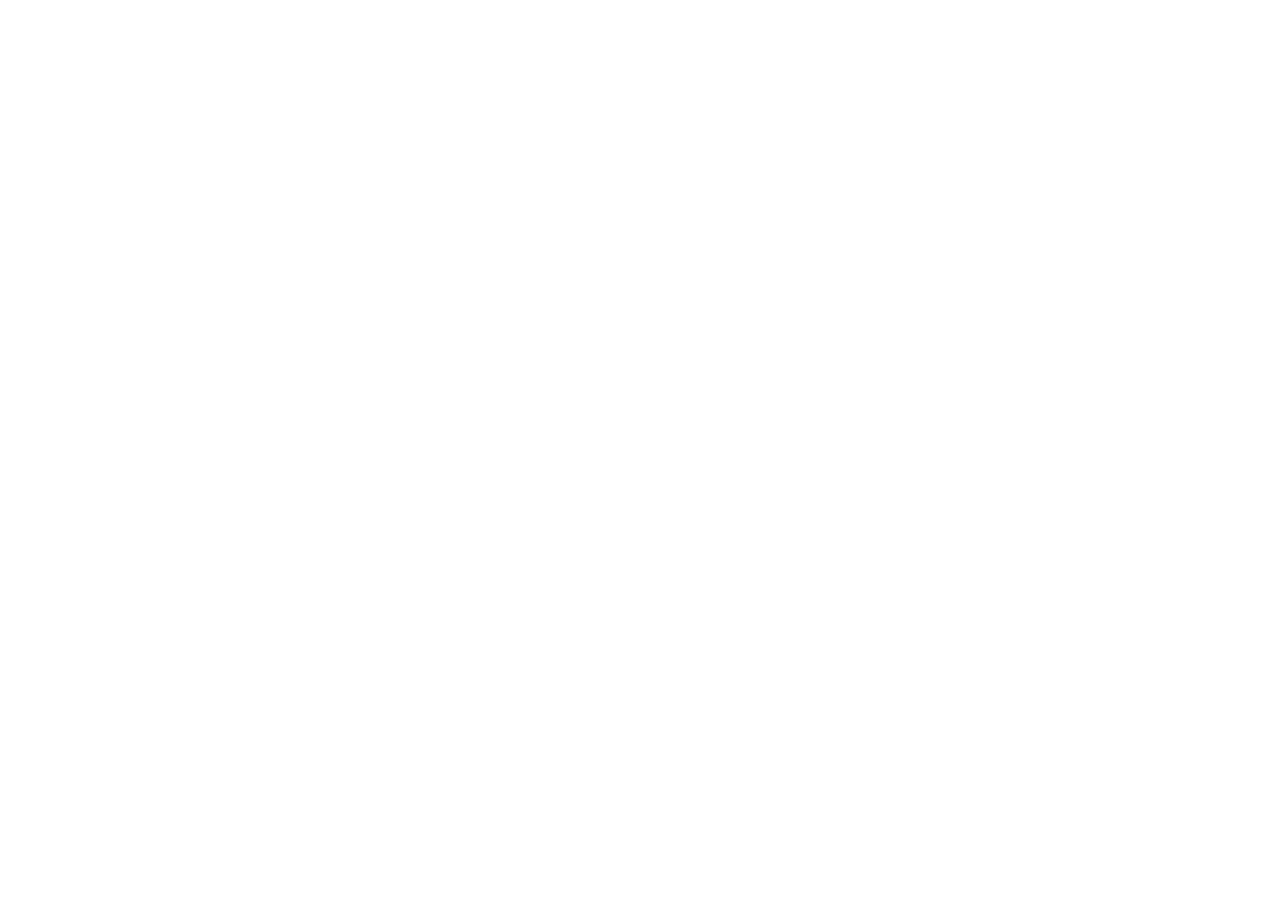
==== index.html @ 7ad18ec7 "211202-0351" ====
<!DOCTYPE html>
<html lang="ko">

<head>
    <title>Udigo</title>
    <meta charset="utf-8">

    <meta name="viewport" content="width=device-width, initial-scale=1.0, user-scalable=no, maximum-scale=1.0, minimum-scale=1.0">
    
    <!-- open graph -->
    <meta name="title" property="og:title" content="Udigo">
    <meta name="type" property="og:type" content="website">
    <meta name="description" property="og:description" content="위치 공유 소셜 미디어 서비스">
    <meta name="title" property="og:url" content="https://udigo.netlify.app">
    <meta name="images" property="og:image" content="https://github.com/canplane/Udigo-frontend/blob/main/resrc/op-image.png?raw=true">

    <meta http-equiv="refresh" content="1;URL=./friendList.html">
</head>

<body></body>

</html>
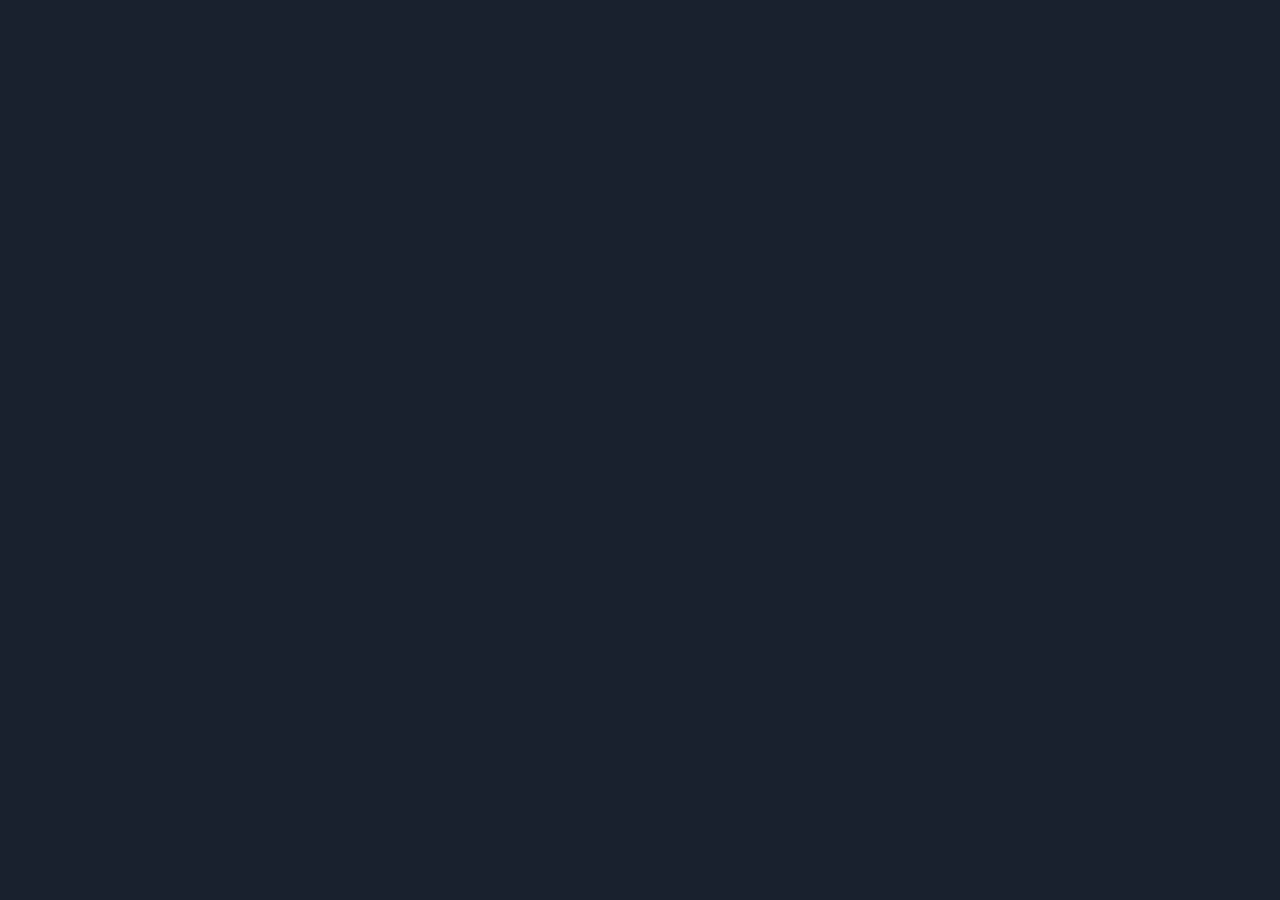
==== commit 8ba8e4fa: "211203-0751" ====
--- a/index.html
+++ b/index.html
@@ -14,7 +14,11 @@
     <meta name="title" property="og:url" content="https://udigo.netlify.app">
     <meta name="images" property="og:image" content="https://github.com/canplane/Udigo-frontend/blob/main/resrc/op-image.png?raw=true">
 
-    <meta http-equiv="refresh" content="1;URL=./friendList.html">
+    <!-- css -->
+    <link rel="stylesheet" href="css/main.css">
+
+    <!-- redirection -->
+    <meta http-equiv="refresh" content="1;URL=./friend.html">
 </head>
 
 <body></body>
--- a/css/main.css
+++ b/css/main.css
@@ -0,0 +1,487 @@
+@charset "utf-8";
+
+
+
+/* fonts */
+
+@font-face {
+	font-family: 'Pretendard Variable';
+	font-weight: 45 920;
+	font-style: normal;
+	font-display: swap;
+	src: local('Pretendard Variable'), url('../resrc/font/PretendardVariable.woff2') format('woff2-variations');
+}
+
+@font-face {
+	font-family: 'Pretendard';
+	font-weight: 900;
+	font-display: swap;
+	src: local('Pretendard Black'), url('../resrc/font/Pretendard-Black.woff') format('woff');
+}
+@font-face {
+	font-family: 'Pretendard';
+	font-weight: 800;
+	font-display: swap;
+	src: local('Pretendard ExtraBold'), url('../resrc/font/Pretendard-ExtraBold.woff') format('woff');
+}
+@font-face {
+	font-family: 'Pretendard';
+	font-weight: 700;
+	font-display: swap;
+	src: local('Pretendard Bold'), url('../resrc/font/Pretendard-Bold.woff') format('woff');
+}
+@font-face {
+	font-family: 'Pretendard';
+	font-weight: 600;
+	font-display: swap;
+	src: local('Pretendard SemiBold'), url('../resrc/font/Pretendard-SemiBold.woff') format('woff');
+}
+@font-face {
+	font-family: 'Pretendard';
+	font-weight: 500;
+	font-display: swap;
+	src: local('Pretendard Medium'), url('../resrc/font/Pretendard-Medium.woff') format('woff');
+}
+@font-face {
+	font-family: 'Pretendard';
+	font-weight: 400;
+	font-display: swap;
+	src: local('Pretendard Regular'), url('../resrc/font/Pretendard-Regular.woff') format('woff');
+}
+@font-face {
+	font-family: 'Pretendard';
+	font-weight: 300;
+	font-display: swap;
+	src: local('Pretendard Light'), url('../resrc/font/Pretendard-Light.woff') format('woff');
+}
+@font-face {
+	font-family: 'Pretendard';
+	font-weight: 200;
+	font-display: swap;
+	src: local('Pretendard ExtraLight'), url('../resrc/font/Pretendard-ExtraLight.woff') format('woff');
+}
+@font-face {
+	font-family: 'Pretendard';
+	font-weight: 100;
+	font-display: swap;
+	src: local('Pretendard Thin'), url('../resrc/font/Pretendard-Thin.woff') format('woff');
+}
+
+
+
+/* layout */
+
+html {
+	box-sizing: border-box;
+}
+*, *:before, *:after {
+	box-sizing: inherit;
+    
+    font-family: inherit;
+    color: #fff;
+}
+
+html,
+body {
+    margin: 0;
+    padding: 0;
+    height: 100%;
+    width: 100%;
+
+    font-family: 'Pretendard', 'Pretendard Variable', 
+        -apple-system, BlinkMacSystemFont, Apple SD Gothic Neo, 
+        Helvetica Neue, Roboto, Helvetica, Noto Sans KR, Malgun Gothic, sans-serif,
+        Apple Color Emoji, Segoe UI Emoji !important;
+    
+    background-color: rgb(24, 34, 45);
+    font-size: 16px;
+}
+
+
+h1, h2, h3, h4, h5, h6, p, li {
+    margin: 0;
+    padding: 0;
+	color: #fff;
+	line-height: 140%;
+}
+
+[class^="material-icons"] {
+    color: #fff;
+}
+
+
+
+ul {
+    list-style: none;
+    margin: 0;
+    padding: 0;
+}
+
+a {
+    text-decoration: none;
+    color: inherit;
+}
+
+button {
+    color: #fff;
+	background: none;
+	border: none;
+	padding: 0;
+    font-size: 1rem;
+}
+
+
+
+/* MainView */
+
+.icon {
+    display: flex;
+    align-items: center;
+    justify-content: center;
+    width: 3rem;
+    height: 3rem;
+}
+.icon > [class^="material-icons"] {
+	color: rgb(177, 195, 212);
+    font-size: 1.5rem;
+}
+
+.icon.icon-badge {
+    position: relative;
+}
+.icon.icon-badge.new::after,
+#my_notices .notice-item.new .icon::after {
+    content: "";
+    display: block;
+    width: .375rem;
+    height: .375rem;
+    border-radius: 100%;
+    background-color: #fd3333;
+
+    position: absolute;
+    top: .75rem;
+    right: .5rem;
+}
+
+
+
+/* navbar */
+
+#navbar {
+	height: 4rem;
+    margin: 0 .25rem;
+	display: flex;
+	justify-content: space-between;
+	align-items: center;
+}
+#navbar > .brand {
+	height: 1.625rem;
+	margin: 0 .75rem;
+}
+#navbar > ul {
+    margin: 0;
+    display: flex;
+}
+
+
+
+#navbar-back {
+	position: relative;
+    margin: 0 .25rem;
+	height: 4rem;
+}
+#navbar-back > * {
+	display: flex;
+	align-items: center;
+	height: 4rem;
+}
+#navbar-back h3 {
+	justify-content: center;
+}
+#navbar-back .back-button {
+	position: absolute;
+	left: 0;
+	height: 4rem;
+}
+
+
+
+
+/* footer */
+
+#footer {
+    position: fixed;
+    bottom: 0;
+    left: 0;
+    right: 0;
+}
+#footer > ul {
+    margin: 0;
+    padding: 0;
+
+    display: flex;
+    background-color: rgba(24, 34, 45, .375);
+    border-top: 1px solid rgba(177, 195, 212, .25);
+
+    backdrop-filter: blur(1rem);
+    -webkit-backdrop-filter: blur(1rem);
+}
+#footer > ul > li {
+    flex: 1;
+}
+
+#footer .icon {
+    width: 100%;
+}
+#footer .icon > [class^="material-icons"] {
+	font-size: 1.75rem;
+}
+#footer .icon.active > [class^="material-icons"] {
+	color: rgb(112, 176, 236);
+}
+
+
+
+/* main */
+
+#main {
+    margin: .5rem 1rem 0 1rem;
+	padding-bottom: 4rem;
+}
+section > .header {
+    margin: 1rem 0 .75rem 0;
+	height: 3rem;
+    display: flex;
+    align-items: center;
+}
+section > .header > .count {
+    font-size: 1rem;
+    margin-left: .5rem;
+    color: rgb(177, 195, 212);
+}
+section > .header > .header-right {
+    margin-left: auto;
+    height: 100%;
+    display: flex;
+    flex-direction: row;
+    align-items: center;
+}
+section > .header > .header-right > * {
+    height: 100%;
+}
+.vhr {
+    margin: 0 .5rem;
+    width: 1px;
+    height: 60% !important;
+    background-color: rgba(177, 195, 212, .25);
+}
+
+
+
+/* my profile */
+
+#my_profile > .user-item {
+    display: flex;
+    height: 4rem;
+    align-items: center;
+}
+#my_profile > .user-item > .image > [class^="material-icons"] {
+    font-size: 3rem;
+    display: block;
+    color: rgb(112, 176, 236);
+    margin-left: -.25rem;
+}
+#my_profile > .user-item > .text {
+    flex: 1;
+    margin-left: .5rem;
+}
+#my_profile > .user-item > .text > .name {
+    font-size: 1.125rem;
+    margin-bottom: .125rem;
+}
+#my_profile > .user-item > .text > .id {
+    font-size: .75rem;
+    color: rgb(177, 195, 212);
+}
+
+
+
+/* modal */
+
+body.modal-open {
+    overflow: hidden;
+    position: fixed;
+    width: 100%;
+}
+body.modal-open::after {
+    content: "";
+    position: fixed;
+    top: 0;
+    right: 0;
+    bottom: 0;
+    left: 0;
+    display: block;
+    background-color: #000;
+    opacity: .625;
+}
+
+#modal {
+    visibility: hidden;
+}
+body.modal-open #modal {
+    visibility: visible;
+
+    position: fixed;
+    top: 50%;
+    left: 50%;
+    transform: translate(-50%, -50%);
+    
+    width: 80%;
+    max-width: 32rem;
+    border-radius: 1rem;
+
+    background-color: rgba(24, 34, 45, .375);
+    border: 1px solid rgba(177, 195, 212, .125);
+    box-shadow: 0 .5rem 1rem 0 rgba(0, 0, 0, .5);
+    backdrop-filter: blur(1rem);
+    -webkit-backdrop-filter: blur(1rem);
+
+    z-index: 1000;
+}
+
+.modal-header {
+    padding: 1rem;
+    text-align: center;
+    font-size: 1.125rem;
+}
+.modal-body {
+    padding: 0 1rem 1rem 1rem;
+}
+.modal-body > p {
+    font-size: .875rem;
+    color: rgb(177, 195, 212);
+    text-align: center;
+}
+.modal-footer {
+    display: flex;
+    flex-direction: row;
+}
+.modal-footer > li {
+    flex: 1;
+    display: flex;
+    align-items: center;
+    justify-content: center;
+    border-top: 1px solid rgba(177, 195, 212, .125);
+}
+.modal-footer > li:not(:first-child) {
+    border-left: 1px solid rgba(177, 195, 212, .125);
+}
+.modal-footer > li > button {
+    display: flex;
+    align-items: center;
+    justify-content: center;
+    width: 100%;
+    padding: .625rem;
+}
+.modal-footer > li > button:active {
+    color: rgb(112, 176, 236);
+}
+
+
+
+#modal .user-item {
+    height: 4rem;
+    display: flex;
+    align-items: center;
+    justify-content: center;
+}
+#modal .user-item > .image > [class^="material-icons"] {
+    font-size: 2.5rem;
+    display: block;
+    color: rgb(112, 176, 236);
+    margin-left: -.125rem;
+}
+#modal .user-item > .name {
+    margin-left: .5rem;
+    font-size: 1.125rem;
+}
+/*#modal .user-item button {
+    color: #fff;
+    font-size: .8125rem;
+    border-radius: 4rem;
+    border: 1px solid rgba(177, 195, 212, .125);
+    padding: .375rem .75rem;
+}*/
+
+#modal .group-item {
+    height: 8rem;
+    background-color: rgb(19, 20, 21);
+    border-radius: .5rem;
+    border: 1px solid rgba(255, 255, 255, .125);
+    box-shadow: 0 .5rem 1rem 0 rgba(0, 0, 0, .25);
+
+    display: flex;
+    flex-direction: column;
+    justify-content: space-between;
+
+    color: #fff;
+    background-size: cover;
+    background-position: center;
+}
+#modal .group-item > .name {
+    padding: 1rem;
+    font-size: 1.25rem;
+}
+#modal .group-item > .description {
+    display: flex;
+    justify-content: space-between;
+    flex-direction: row;
+}
+#modal .group-item > .description > * {
+    padding: .75rem;
+    display: flex;
+    align-items: center;
+}
+#modal .group-item > .description .num_of_members > [class^="material-icons"] {
+    color: #fff;
+    font-size: 1.125rem;
+}
+#modal .group-item > .description .num_of_members > p {
+    margin-left: .25rem;
+    font-size: .875rem;
+}
+
+
+
+/* input text */
+
+input, button,
+[type=button], [type=reset], [type=submit], [type=text], [type="radio"], [type="checkbox"] {
+    appearance: none !important;
+    -webkit-appearance: none !important;
+    -moz-appearance: none !important;
+    outline: none !important;
+    background: transparent;
+    border: none;
+    border-radius: 0;
+}
+
+input[type="text"] {
+    color: #fff;
+    font-size: 1rem;
+    border-top-left-radius: .25rem;
+    border-top-right-radius: .25rem;
+    padding: .625rem .875rem;
+    transition: all .1s;
+    background-color: rgba(34, 48, 63, .5);
+    border-bottom: .1875rem solid rgba(112, 176, 236, .75);
+    width: 100%;
+}
+input[type="text"]:hover {
+    background-color: rgba(34, 48, 63, .75);
+    border-bottom: .1875rem solid rgba(112, 176, 236, .875);
+}
+input[type="text"]:focus {
+    background-color: rgb(34, 48, 63);
+    border-bottom: .1875rem solid rgb(112, 176, 236);
+}
